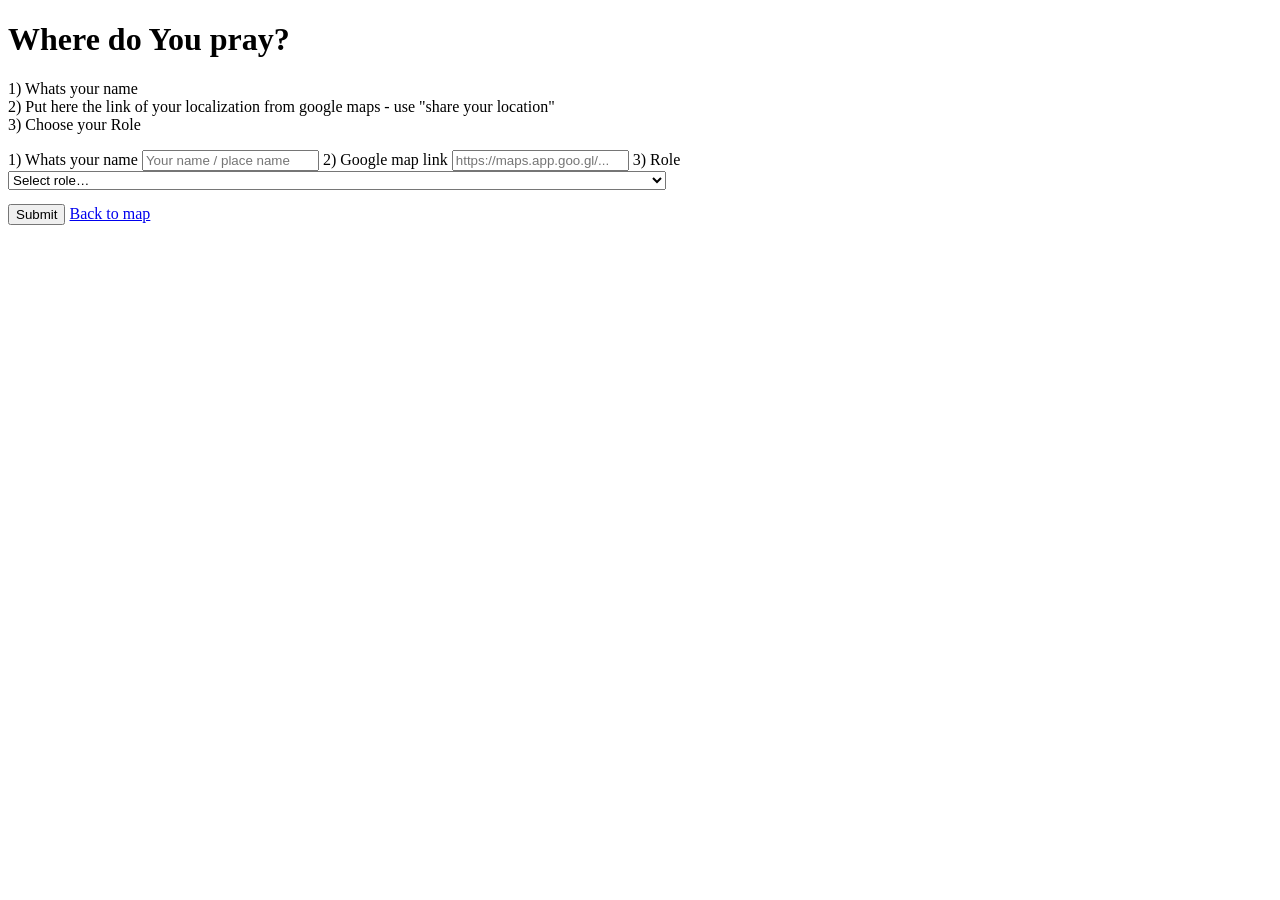
==== public/form.html @ 0f00bdb3 "Create form.html" ====
<!doctype html>
<html>
<head>
  <meta charset="utf-8" />
  <meta name="viewport" content="width=device-width,initial-scale=1" />
  <title>Where do You pray?</title>
  <link rel="stylesheet" href="/style.css" />
</head>
<body>
  <div class="container">
    <div class="card">
      <h1>Where do You pray?</h1>
      <p class="small">
        1) Whats your name<br>
        2) Put here the link of your localization from google maps - use "share your location"<br>
        3) Choose your Role
      </p>

      <form id="f">
        <label>1) Whats your name</label>
        <input name="name" required placeholder="Your name / place name" />

        <label>2) Google map link</label>
        <input name="link" required placeholder="https://maps.app.goo.gl/..." />

        <label>3) Role</label>
        <select name="role" required>
          <option value="" disabled selected>Select role…</option>
          <option value="RED PINS">RED PINS - If you bleed: offer. For women whose blood becomes prayer in the soil.</option>
          <option value="BLACK PINS">BLACK PINS - If you don't: bless. For Wise Women, elders and keepers of the intention, blessing the ritual.</option>
          <option value="BLUE PINS">BLUE PINS - If you're a man: protect the space. For men standing in protection and reverence for this ritual.</option>
        </select>

        <div class="row" style="margin-top:14px;">
          <button class="btn" type="submit">Submit</button>
          <a class="btn" href="/">Back to map</a>
        </div>

        <div id="msg" class="small" style="margin-top:10px;"></div>
      </form>
    </div>
  </div>

  <script src="/form.js"></script>
</body>
</html>
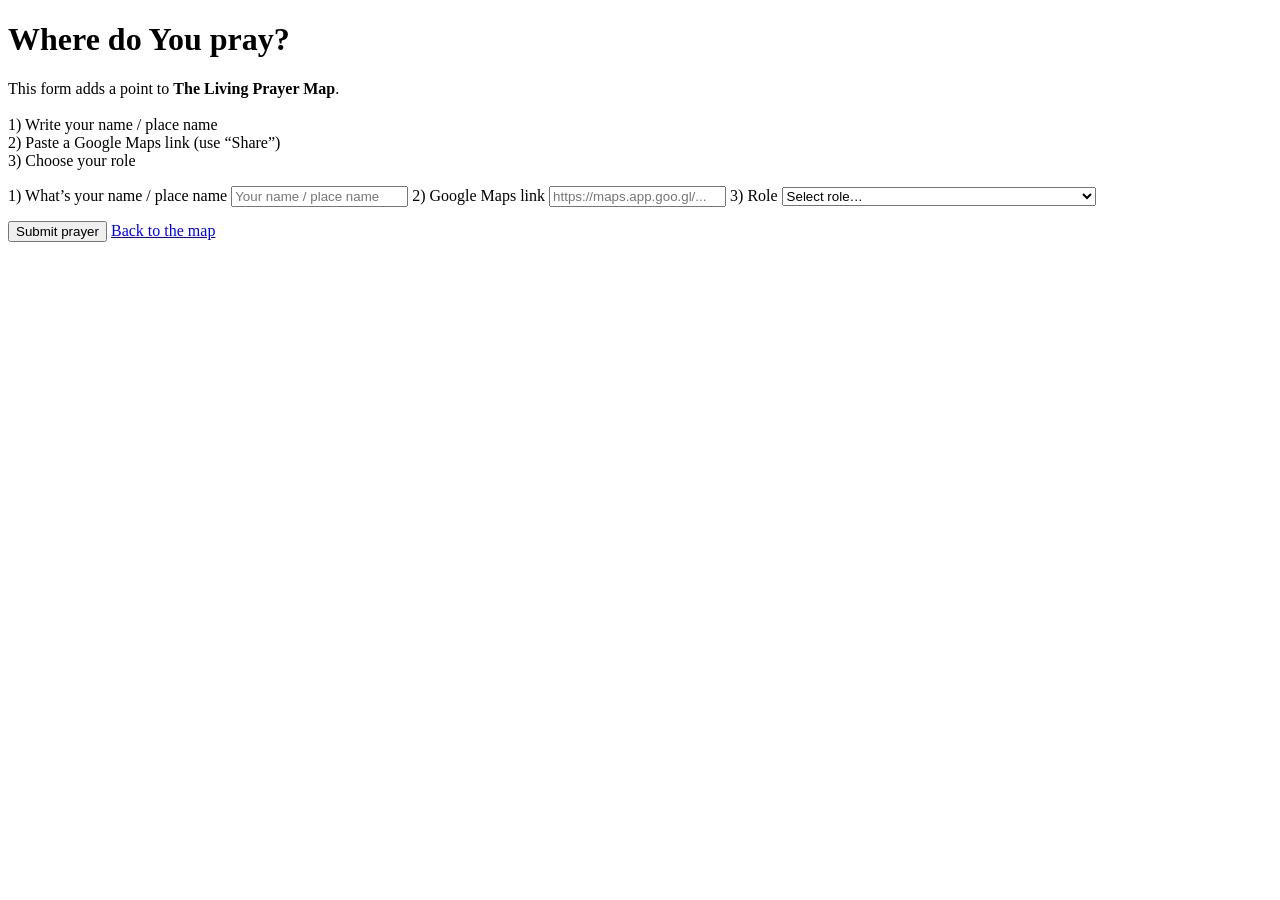
==== commit 66cf9f78: "Update form.html" ====
--- a/public/form.html
+++ b/public/form.html
@@ -3,37 +3,44 @@
 <head>
   <meta charset="utf-8" />
   <meta name="viewport" content="width=device-width,initial-scale=1" />
-  <title>Where do You pray?</title>
+  <title>The Living Prayer Map — Where do You pray?</title>
   <link rel="stylesheet" href="/style.css" />
 </head>
 <body>
   <div class="container">
     <div class="card">
       <h1>Where do You pray?</h1>
+
       <p class="small">
-        1) Whats your name<br>
-        2) Put here the link of your localization from google maps - use "share your location"<br>
-        3) Choose your Role
+        This form adds a point to <strong>The Living Prayer Map</strong>.<br><br>
+        1) Write your name / place name<br>
+        2) Paste a Google Maps link (use “Share”)<br>
+        3) Choose your role
       </p>
 
-      <form id="f">
-        <label>1) Whats your name</label>
+      <div id="ok" class="small success" style="display:none; margin-bottom:10px;">
+        ✅ Submitted! Your pin should appear on the map within ~15 seconds.
+      </div>
+
+      <!-- Fallback: nawet bez JS zapisze (POST) -->
+      <form id="f" method="post" action="/submit">
+        <label>1) What’s your name / place name</label>
         <input name="name" required placeholder="Your name / place name" />
 
-        <label>2) Google map link</label>
+        <label>2) Google Maps link</label>
         <input name="link" required placeholder="https://maps.app.goo.gl/..." />
 
         <label>3) Role</label>
         <select name="role" required>
           <option value="" disabled selected>Select role…</option>
-          <option value="RED PINS">RED PINS - If you bleed: offer. For women whose blood becomes prayer in the soil.</option>
-          <option value="BLACK PINS">BLACK PINS - If you don't: bless. For Wise Women, elders and keepers of the intention, blessing the ritual.</option>
-          <option value="BLUE PINS">BLUE PINS - If you're a man: protect the space. For men standing in protection and reverence for this ritual.</option>
+          <option value="RED PINS">RED PINS — If you bleed: offer.</option>
+          <option value="BLACK PINS">BLACK PINS — If you don’t: bless.</option>
+          <option value="BLUE PINS">BLUE PINS — If you’re a man: protect the space.</option>
         </select>
 
         <div class="row" style="margin-top:14px;">
-          <button class="btn" type="submit">Submit</button>
-          <a class="btn" href="/">Back to map</a>
+          <button class="btn" type="submit">Submit prayer</button>
+          <a class="btn" href="/">Back to the map</a>
         </div>
 
         <div id="msg" class="small" style="margin-top:10px;"></div>
@@ -41,6 +48,12 @@
     </div>
   </div>
 
+  <script>
+    // pokazuj "ok" po redirect /form?ok=1
+    const p = new URLSearchParams(location.search);
+    if (p.get("ok") === "1") document.getElementById("ok").style.display = "block";
+  </script>
+
   <script src="/form.js"></script>
 </body>
 </html>
